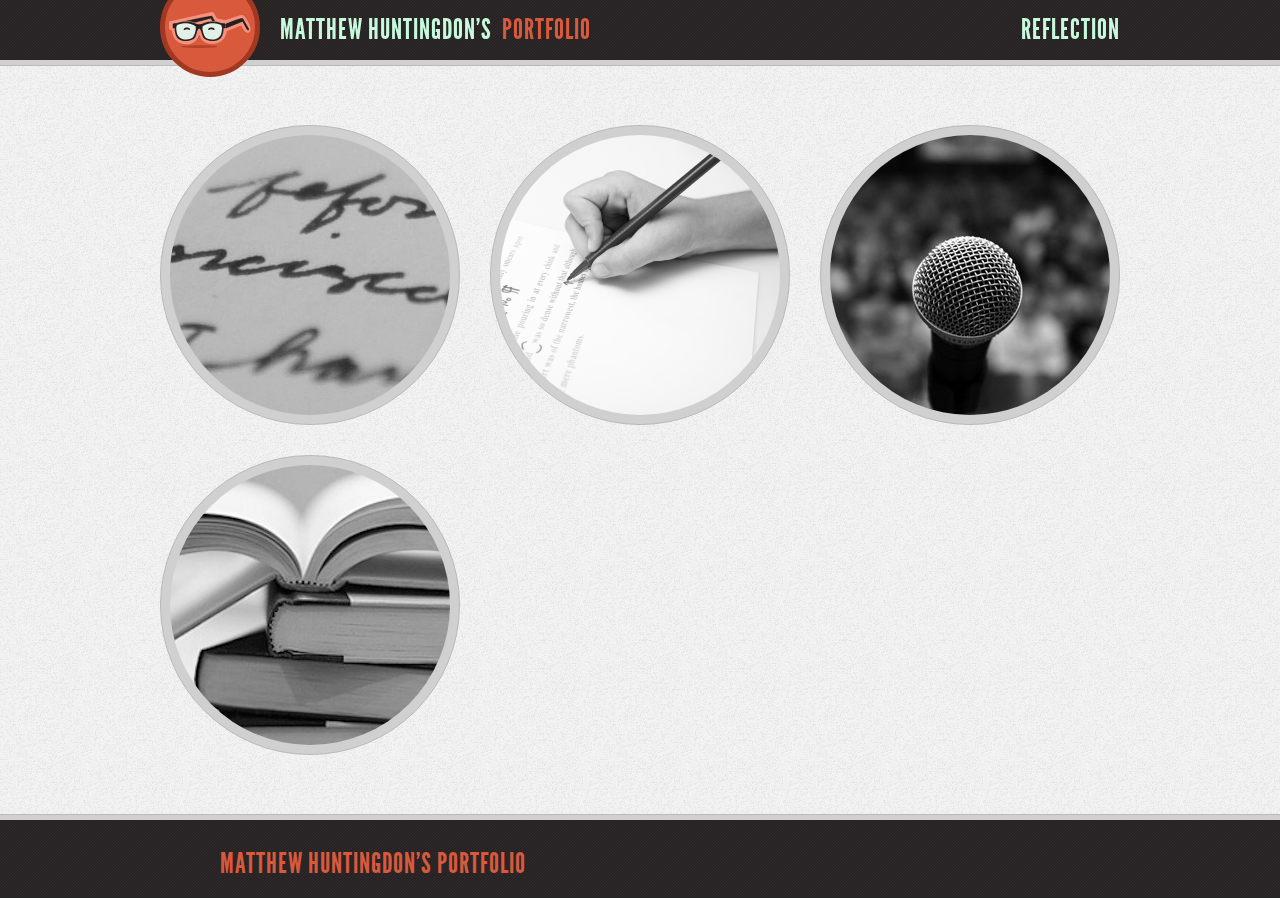
==== 10th/index.html @ 0a808df5 "converting to bigger portfolio" ====
<!DOCTYPE html>
<!--[if IE 6]>
<html id="ie6" dir="ltr" lang="en-US">
<![endif]-->
<!--[if IE 7]>
<html id="ie7" dir="ltr" lang="en-US">
<![endif]-->
<!--[if IE 8]>
<html id="ie8" dir="ltr" lang="en-US">
<![endif]-->
<!--[if !(IE 6) | !(IE 7) | !(IE 8)  ]><!-->
<html dir="ltr" lang="en-US"><!--<![endif]--><head>
<meta charset="UTF-8">
<meta name="viewport" content="width=device-width, initial-scale=1.0">

<title>Matthew Huntingdon | Portfolio | 10th Grade</title>

<link rel="profile" href="http://gmpg.org/xfn/11">
<link rel="stylesheet" type="text/css" media="all" href="wp-content/themes/charlottetang/style.css">
<link rel="pingback" href="xmlrpc.php">

<link href="wp-content/themes/charlottetang/img/ct-16x16.png" rel="shortcut icon">

<link rel="apple-touch-icon" sizes="57x57" href="wp-content/themes/charlottetang/img/ct-57x57.png">
<link rel="apple-touch-icon" sizes="72x72" href="wp-content/themes/charlottetang/img/ct-72x72.png">
<link rel="apple-touch-icon" sizes="114x114" href="wp-content/themes/charlottetang/img/ct-114x114.png">

<!--[if lt IE 9]>
<script src="wp-content/themes/charlottetang/js/html5.js" type="text/javascript"></script>
<![endif]-->
<link rel="alternate" type="application/rss+xml" title="Charlotte Tang » Home Comments Feed" href="sample-page/feed/index.html">
<link rel="EditURI" type="application/rsd+xml" title="RSD" href="xmlrpc.php-rsd.xml">
<link rel="wlwmanifest" type="application/wlwmanifest+xml" href="wp-includes/wlwmanifest.xml">
<link rel="prev" title="Archive" href="archive/index.html">
<link rel="next" title="Blog" href="blog/index.html">
<meta name="generator" content="WordPress 3.3.2">
<link rel="canonical" href="index.html">

	<!-- Google Analytics -->
	<script type="text/javascript" async="" src="http://www.google-analytics.com/ga.js"></script><script type="text/javascript" async="" src="http://www.google-analytics.com/ga.js"></script><script id="facebook-jssdk" src="//connect.facebook.net/en_US/all.js#xfbml=1&amp;appId=258369534181523"></script><script type="text/javascript" async="" src="http://www.google-analytics.com/ga.js"></script><script type="text/javascript">

	  var _gaq = _gaq || [];
	  _gaq.push(['_setAccount', 'UA-28953587-1']);
	  _gaq.push(['_trackPageview']);

	  (function() {
	    var ga = document.createElement('script'); ga.type = 'text/javascript'; ga.async = true;
	    ga.src = ('https:' == document.location.protocol ? 'https://ssl' : 'http://www') + '.google-analytics.com/ga.js';
	    var s = document.getElementsByTagName('script')[0]; s.parentNode.insertBefore(ga, s);
	  })();

	</script>

</head>

<body class="home page page-id-2 page-template page-template-template-homepage-php">

	<!-- FB -->
	<div id="fb-root"></div>
	<script>(function(d, s, id) {
	  var js, fjs = d.getElementsByTagName(s)[0];
	  if (d.getElementById(id)) return;
	  js = d.createElement(s); js.id = id;
	  js.src = "//connect.facebook.net/en_US/all.js#xfbml=1&appId=258369534181523";
	  fjs.parentNode.insertBefore(js, fjs);
	}(document, 'script', 'facebook-jssdk'));</script>
	<!-- /FB -->

  <div id="container">
    <header>
      <div class="pagewidth">

      	<a href="index.html">
	      	</a><hgroup><a href="index.html">
		      	</a><a href="../../index.html"><h1>Matthew Huntingdon's</h1>
		      	</a><a href="../../index.html"><h2>Portfolio</h2>
	      	</a></hgroup><a href="../../index.html">
      	</a>

				<nav>
					<a href="/p/plan/index.html" class="active">Reflection</a>
				</nav>

      </div>
    </header>
    <div class="main" role="main">
      <div class="pagewidth">
	<section class="portfolio">


		<!-- W+S -->



		<article>
			<a href="9th/index.html">
				<header>
					<div class="details">
						<h1>9th</h1>

					</div>
				</header>
				<span class="bw-wrap"><img src="letter of interest-b.png" alt="letter-of-interest" class="bw"></span>
				<span class="clr-wrap"><img src="letter of interest.png" alt="letter-of-interest" class="clr"></span>
			</a>
		</article>



			<article>
				<a href="p/Written-Communication/index.html">
					<header>
						<div class="details">
							<h1>10th</h1>

						</div>
					</header>
					<span class="bw-wrap"><img src="written-b.png" alt="Written-Communication" class="bw"></span>
					<span class="clr-wrap"><img src="written.png" alt="Written-Communication" class="clr"></span>
				</a>
			</article>



			<article>
				<a href="p/speaking-skills/index.html">
					<header>
						<div class="details">
							<h1>11th</h1>

						</div>
					</header>
					<span class="bw-wrap"><img src="speak-b.png" alt="Honda Tire Wizard" class="bw"></span>
					<span class="clr-wrap"><img src="speak.png" alt="Honda Tire Wizard" class="clr"></span>
				</a>
			</article>



			<article>
				<a href="p/reading-skills/index.html">
					<header>
						<div class="details">
							<h1>12th</h1>

						</div>
					</header>
					<span class="bw-wrap"><img src="read-b.png" alt="NASA Space Apps Challenge" class="bw"></span>
					<span class="clr-wrap"><img src="read.png" alt="NASA Space Apps Challenge" class="clr"></span>
				</a>
			</article>













	</section>


      </div>
    </div>
  </div> <!--! end of #container -->
  <footer>
    <div class="pagewidth">



    	<section id="hello" class="hello">
        <span id="greeting">Drop me a line! :)</span>
    		<h1>Matthew Huntingdon's portfolio</h1>





    	</section>



    </div>
  </footer>


  <!--<script src="//ajax.googleapis.com/ajax/libs/jquery/1.7.1/jquery.min.js"></script>-->
  <script src="wp-content/themes/charlottetang/js/libs/jquery-1.7.1.min.js"></script>
  <script>window.jQuery || document.write('<script src="wp-content/themes/charlottetang/js/libs/jquery-1.7.1.min.js"><\/script>')</script>


  <!-- scripts concatenated and minified via ant build script-->
  <!--<script src="http://charlottetang.com/wp-content/themes/charlottetang/js/mylibs/uniformjs/js/lib/formalize/jquery.formalize.min.js"></script>-->

  <script defer="" src="wp-content/themes/charlottetang/js/plugins.js"></script>
  <script defer="" src="wp-content/themes/charlottetang/js/script.js"></script>
  <!-- end scripts-->


  <!--[if lt IE 7 ]>
    <script src="http://ajax.googleapis.com/ajax/libs/chrome-frame/1.0.3/CFInstall.min.js"></script>
    <script>window.attachEvent('onload',function(){CFInstall.check({mode:'overlay'})})</script>
  <![endif]-->

  <!-- Start of StatCounter Code for Default Guide -->
  <script type="text/javascript">
  var sc_project=7639012;
  var sc_invisible=1;
  var sc_security="9d68d38d";
  </script>
  <script type="text/javascript" src="http://www.statcounter.com/counter/counter.js"></script>
  <noscript>&amp;amp;lt;div class="statcounter"&amp;amp;gt;&amp;amp;lt;a title="hit counter
  for tumblr" href="http://statcounter.com/tumblr/"
  target="_blank"&amp;amp;gt;&amp;amp;lt;img class="statcounter"
  src="http://c.statcounter.com/7639012/0/9d68d38d/1/"
  alt="hit counter for tumblr"&amp;amp;gt;&amp;amp;lt;/a&amp;amp;gt;&amp;amp;lt;/div&amp;amp;gt;</noscript>
  <!-- End of StatCounter Code for Default Guide -->





</body></html>
---- 10th/wp-content/themes/charlottetang/style.css ----
/*
Theme Name: Charlotte Tang
Theme URI: http://charlottetang.com
Author: Charlotte Tang
Author URI: http://charlottetang.com
Description: Last tested using WP 3.3.1
Version: 1.0
*/

@import url('css/style.css');
@import url('css/typography.css');
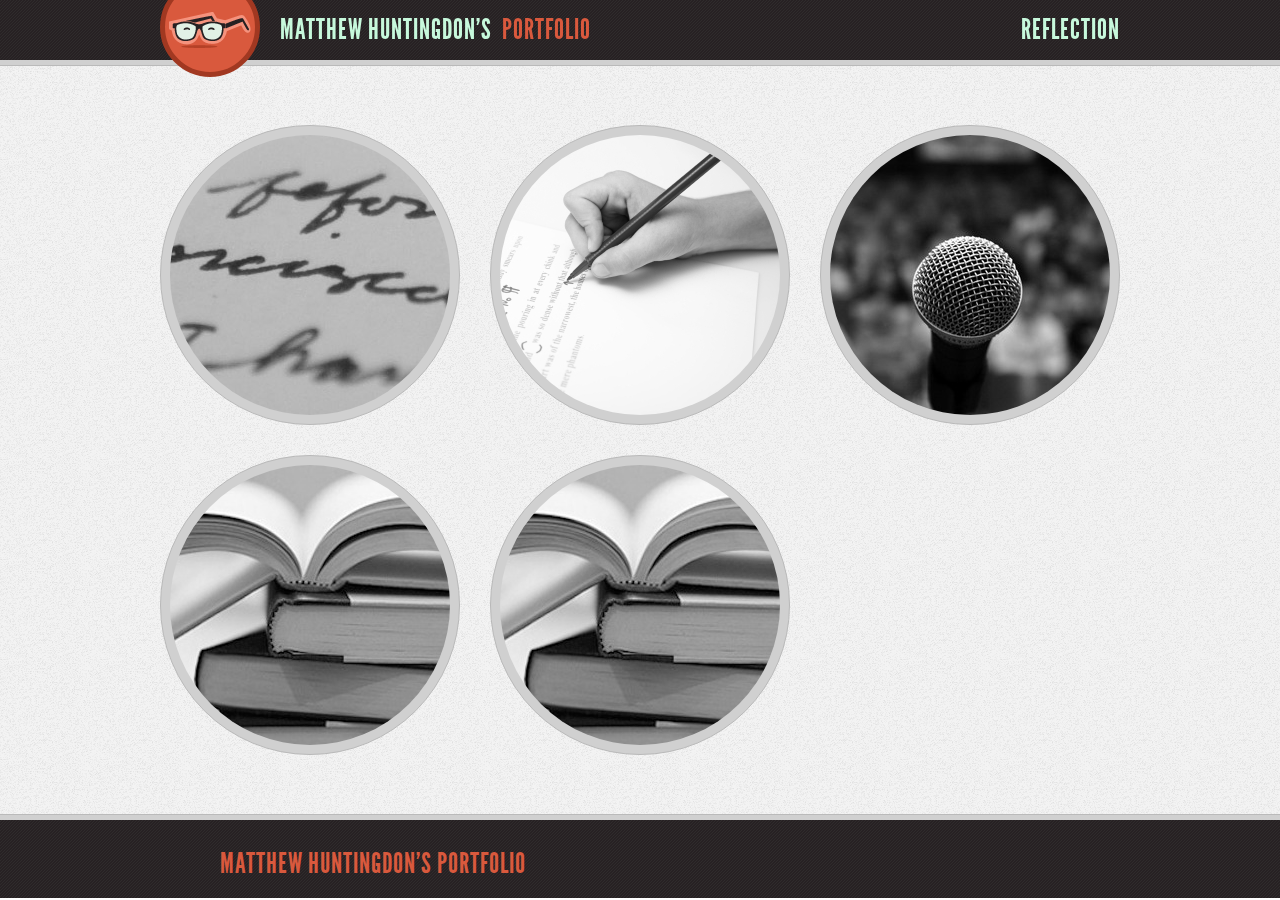
==== commit 654b718e: "waeijgi" ====
--- a/10th/index.html
+++ b/10th/index.html
@@ -96,7 +96,7 @@
 			<a href="9th/index.html">
 				<header>
 					<div class="details">
-						<h1>9th</h1>
+						<h1>writing</h1>
 
 					</div>
 				</header>
@@ -111,7 +111,7 @@
 				<a href="p/Written-Communication/index.html">
 					<header>
 						<div class="details">
-							<h1>10th</h1>
+							<h1>speaking</h1>
 
 						</div>
 					</header>
@@ -126,7 +126,7 @@
 				<a href="p/speaking-skills/index.html">
 					<header>
 						<div class="details">
-							<h1>11th</h1>
+							<h1>reading</h1>
 
 						</div>
 					</header>
@@ -141,7 +141,7 @@
 				<a href="p/reading-skills/index.html">
 					<header>
 						<div class="details">
-							<h1>12th</h1>
+							<h1>science</h1>
 
 						</div>
 					</header>
@@ -151,6 +151,19 @@
 			</article>
 
 
+
+			<article>
+				<a href="p/reading-skills/index.html">
+					<header>
+						<div class="details">
+							<h1>social studies</h1>
+
+						</div>
+					</header>
+					<span class="bw-wrap"><img src="read-b.png" alt="NASA Space Apps Challenge" class="bw"></span>
+					<span class="clr-wrap"><img src="read.png" alt="NASA Space Apps Challenge" class="clr"></span>
+				</a>
+			</article>
 
 
 
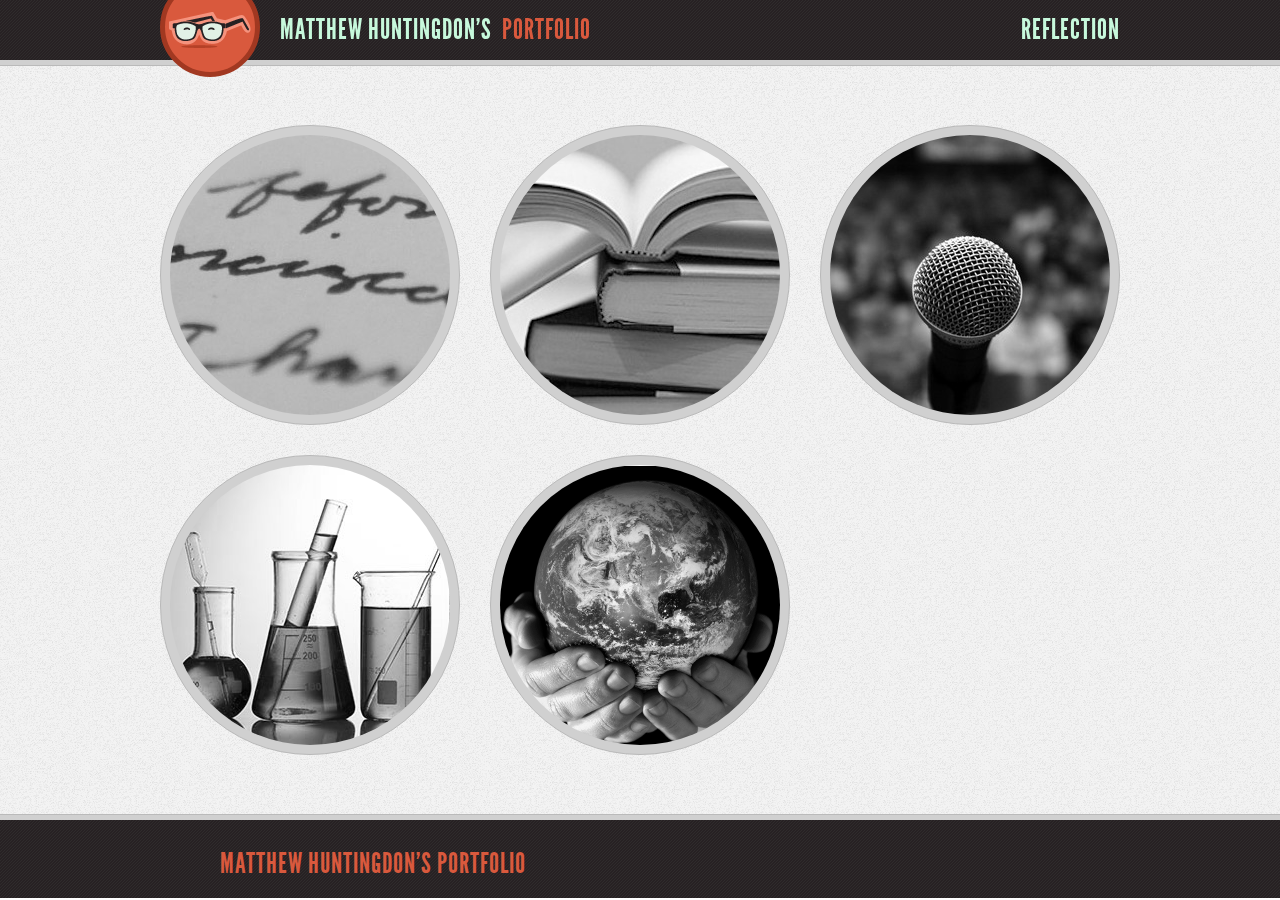
==== commit 60fbfddd: "populated 10th" ====
--- a/10th/index.html
+++ b/10th/index.html
@@ -93,7 +93,7 @@
 
 
 		<article>
-			<a href="9th/index.html">
+			<a href="p/written-communication/index.html">
 				<header>
 					<div class="details">
 						<h1>writing</h1>
@@ -108,25 +108,25 @@
 
 
 			<article>
-				<a href="p/Written-Communication/index.html">
+				<a href="p/reading-skills/index.html">
+					<header>
+						<div class="details">
+							<h1>reading</h1>
+
+						</div>
+					</header>
+					<span class="bw-wrap"><img src="read-b.png" alt="Written-Communication" class="bw"></span>
+					<span class="clr-wrap"><img src="read.png" alt="Written-Communication" class="clr"></span>
+				</a>
+			</article>
+
+
+
+			<article>
+				<a href="p/speaking-skills/index.html">
 					<header>
 						<div class="details">
 							<h1>speaking</h1>
-
-						</div>
-					</header>
-					<span class="bw-wrap"><img src="written-b.png" alt="Written-Communication" class="bw"></span>
-					<span class="clr-wrap"><img src="written.png" alt="Written-Communication" class="clr"></span>
-				</a>
-			</article>
-
-
-
-			<article>
-				<a href="p/speaking-skills/index.html">
-					<header>
-						<div class="details">
-							<h1>reading</h1>
 
 						</div>
 					</header>
@@ -138,30 +138,30 @@
 
 
 			<article>
-				<a href="p/reading-skills/index.html">
+				<a href="p/science/index.html">
 					<header>
 						<div class="details">
 							<h1>science</h1>
 
 						</div>
 					</header>
-					<span class="bw-wrap"><img src="read-b.png" alt="NASA Space Apps Challenge" class="bw"></span>
-					<span class="clr-wrap"><img src="read.png" alt="NASA Space Apps Challenge" class="clr"></span>
-				</a>
-			</article>
-
-
-
-			<article>
-				<a href="p/reading-skills/index.html">
+					<span class="bw-wrap"><img src="science-b.png" class="bw"></span>
+					<span class="clr-wrap"><img src="science.png" class="clr"></span>
+				</a>
+			</article>
+
+
+
+			<article>
+				<a href="p/social-studies/index.html">
 					<header>
 						<div class="details">
 							<h1>social studies</h1>
 
 						</div>
 					</header>
-					<span class="bw-wrap"><img src="read-b.png" alt="NASA Space Apps Challenge" class="bw"></span>
-					<span class="clr-wrap"><img src="read.png" alt="NASA Space Apps Challenge" class="clr"></span>
+					<span class="bw-wrap"><img src="social-b.png" class="bw"></span>
+					<span class="clr-wrap"><img src="social.png" class="clr"></span>
 				</a>
 			</article>
 
